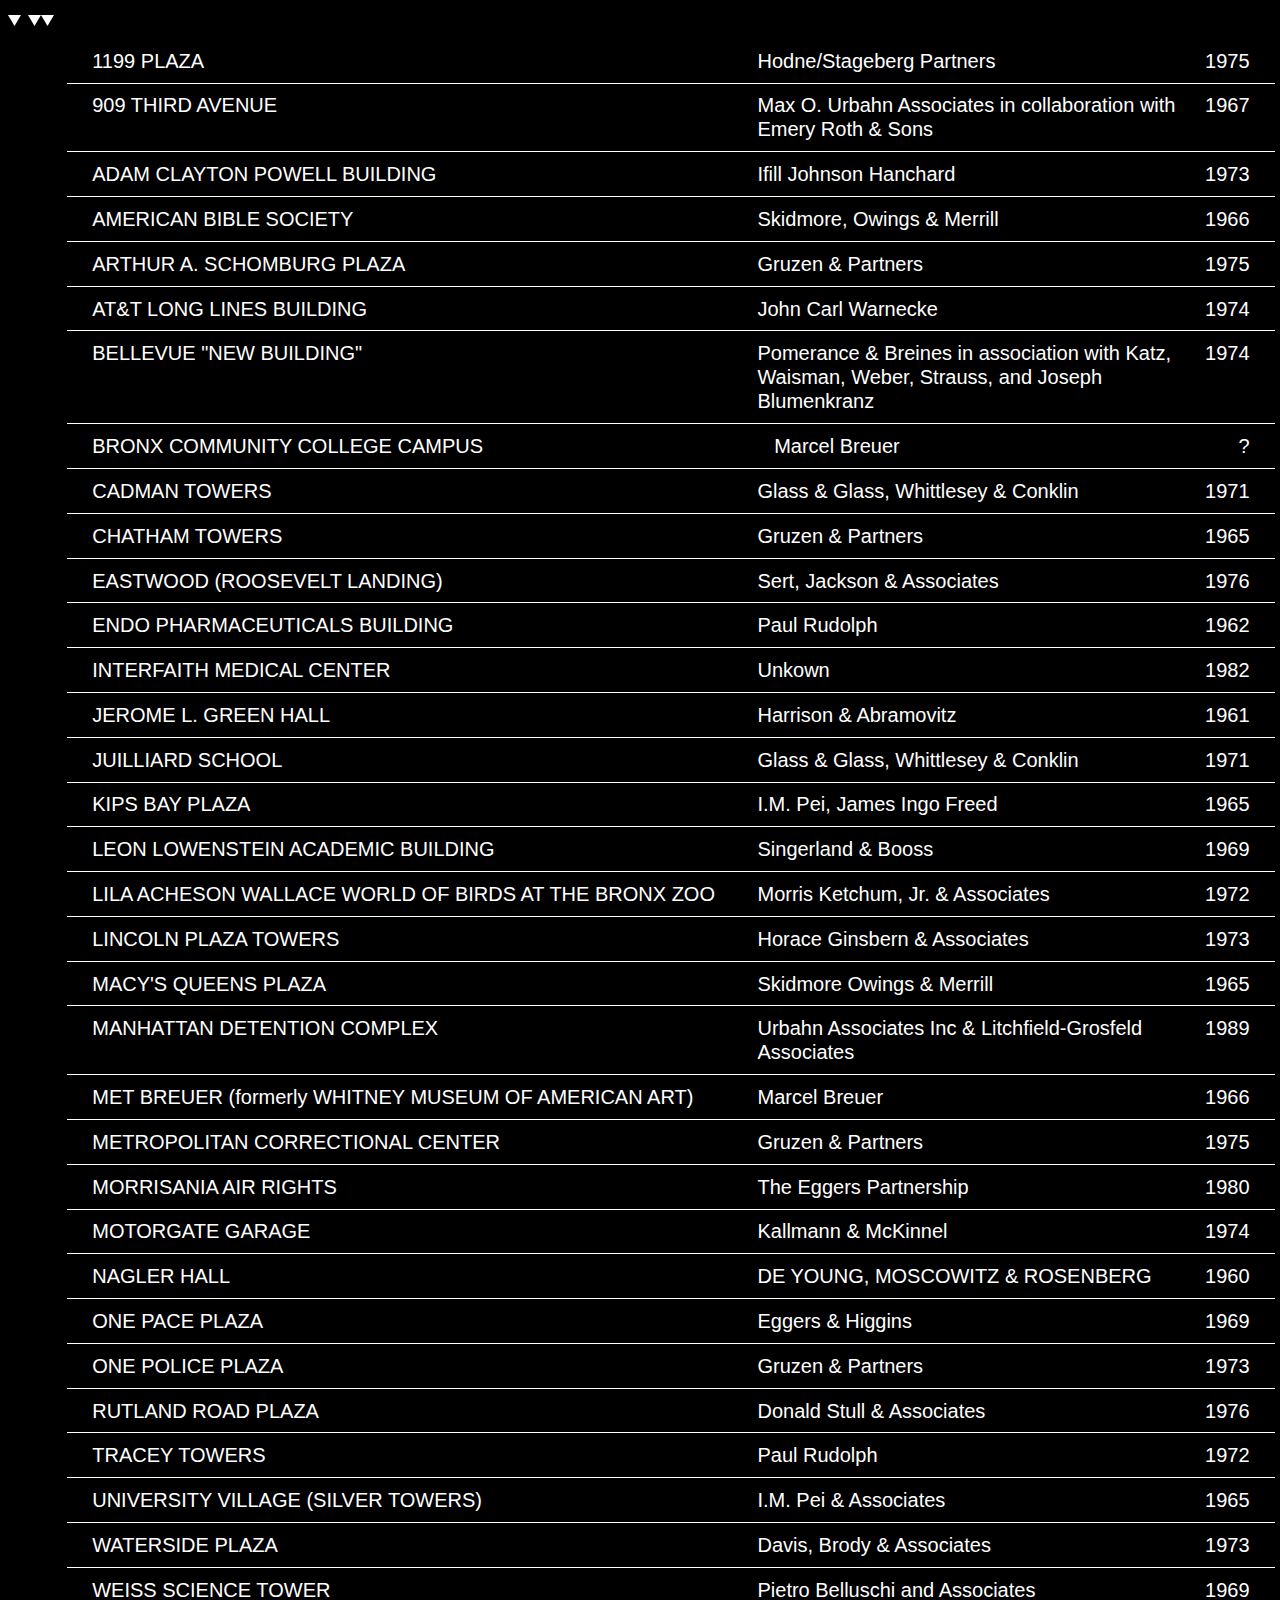
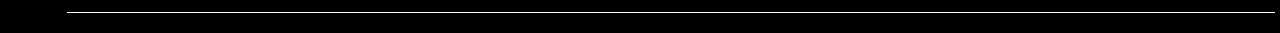
==== index.html @ 1d0b2710 "BANY-01" ====
<!DOCTYPE html>
<html lang="en">
<head>
    <meta charset="UTF-8">
    <meta name="viewport" content="width=device-width, initial-scale=1.0">
    <title>Brutal Archive NY</title>
    <link rel="stylesheet" href="styles.css">
    <script src="script.js"></script>
</head>
<body>
    <div id="header">
        <div id="filter-1"><img class="filter" id="sort-name" src="/assets/SVG/Asset 1.svg"></div>
        <div id="filter-2"><img class="filter" id="sort-architect" src="/assets/SVG/Asset 1.svg"></div>
        <div id="filter-3"><img class="filter" id="sort-date" src="/assets/SVG/Asset 1.svg">
        </div>
    <div id="catalog"> 
        <div class="rows">
            <div class="title"><a href="/1199 PLAZA">1199 PLAZA</a></div>
            <div class="architect">Hodne/Stageberg Partners</div>
            <div class="time">1975</div>
        </div>
        <div class="rows">
            <div class="title"><a href="/909 THIRD AVENUE">909 THIRD AVENUE</a></div>
            <div class="architect">Max O. Urbahn Associates in collaboration with Emery Roth & Sons</div>
            <div class="time">1967</div>
        </div>
        <div class="rows">
            <div class="title"><a href="/ADAM CLAYTON POWELL BUILDING">ADAM CLAYTON POWELL BUILDING</a></div>
            <div class="architect">Ifill Johnson Hanchard</div>
            <div class="time">1973</div>
        </div>
        <div class="rows">
            <div class="title"><a href="/AMERICAN BIBLE SOCIETY">AMERICAN BIBLE SOCIETY</a></div>
            <div class="architect">Skidmore, Owings & Merrill</div>
            <div class="time">1966</div>
        </div>
        <div class="rows">
            <div class="title"><a href="/ARTHUR A. SCHOMBURG PLAZA">ARTHUR A. SCHOMBURG PLAZA</a></div>
            <div class="architect">Gruzen & Partners</div>
            <div class="time">1975</div>
        </div>
        <div class="rows">
            <div class="title"><a href="/AT&T LONG LINES BUILDING">AT&T LONG LINES BUILDING</a></div>
            <div class="architect">John Carl Warnecke</div>
            <div class="time">1974</div>
        </div>
        <div class="rows">
            <div class="title"><a href="/BELLEVUE NEW BUILDING">BELLEVUE "NEW BUILDING"</a></div>
            <div class="architect">Pomerance & Breines in association with Katz, Waisman, Weber, Strauss, and Joseph Blumenkranz</div>
            <div class="time">1974</div>
        </div>
        <div class="rows">
            <div class="title"><a href="/BRONX COMMUNITY COLLEGE CAMPUS">BRONX COMMUNITY COLLEGE CAMPUS</a></div>
            <div class="architect">Marcel Breuer</div>
            <div class="time">?</div>
        </div>
        <div class="rows">
            <div class="title"><a href="/CADMAN TOWERS">CADMAN TOWERS</a></div>
            <div class="architect">Glass & Glass, Whittlesey & Conklin</div>
            <div class="time">1971</div>
        </div>
        <div class="rows">
            <div class="title"><a href="/CHATHAM TOWERS">CHATHAM TOWERS</a></div>
            <div class="architect">Gruzen & Partners</div>
            <div class="time">1965</div>
        </div>
        <div class="rows">
            <div class="title"><a href="/EASTWOOD (ROOSEVELT LANDING)">EASTWOOD (ROOSEVELT LANDING)</a></div>
            <div class="architect">Sert, Jackson & Associates</div>
            <div class="time">1976</div>
        </div>
        <div class="rows">
            <div class="title"><a href="/ENDO PHARMACEUTICALS BUILDING">ENDO PHARMACEUTICALS BUILDING</a></div>
            <div class="architect">Paul Rudolph</div>
            <div class="time">1962</div>
        </div>
        <div class="rows">
            <div class="title"><a href="/INTERFAITH MEDICAL CENTER">INTERFAITH MEDICAL CENTER</a></div>
            <div class="architect">Unkown</div>
            <div class="time">1982</div>
        </div>
        <div class="rows">
            <div class="title"><a href="/JEROME L. GREEN HALL">JEROME L. GREEN HALL</a></div>
            <div class="architect">Harrison & Abramovitz</div>
            <div class="time">1961</div>
        </div>
        <div class="rows">
            <div class="title"><a href="/JUILLIARD SCHOOL">JUILLIARD SCHOOL</a></div>
            <div class="architect">Glass & Glass, Whittlesey & Conklin</div>
            <div class="time">1971</div>
        </div>
        <div class="rows">
            <div class="title"><a href="/KIPS BAY PLAZA">KIPS BAY PLAZA</a></div>
            <div class="architect">I.M. Pei, James Ingo Freed</div>
            <div class="time">1965</div>
        </div>
        <div class="rows">
            <div class="title"><a href="/LEON LOWENSTEIN ACADEMIC BUILDING">LEON LOWENSTEIN ACADEMIC BUILDING</a></div>
            <div class="architect">Singerland & Booss</div>
            <div class="time">1969</div>
        </div>
        <div class="rows">
            <div class="title"><a href="/LILA ACHESON WALLACE WORLD OF BIRDS AT THE BRONX ZOO">LILA ACHESON WALLACE WORLD OF BIRDS AT THE BRONX ZOO</a></div>
            <div class="architect">Morris Ketchum, Jr. & Associates</div>
            <div class="time">1972</div>
        </div>
        <div class="rows">
            <div class="title"><a href="/LINCOLN PLAZA TOWERS">LINCOLN PLAZA TOWERS</a></div>
            <div class="architect">Horace Ginsbern & Associates</div>
            <div class="time">1973</div>
        </div>
        <div class="rows">
            <div class="title"><a href="/MACY'S QUEENS PLAZA">MACY'S QUEENS PLAZA</a></div>
            <div class="architect">Skidmore Owings & Merrill</div>
            <div class="time">1965</div>
        </div>
        <div class="rows">
            <div class="title"><a href="/MANHATTAN DETENTION COMPLEX">MANHATTAN DETENTION COMPLEX</a></div>
            <div class="architect">Urbahn Associates Inc & Litchfield-Grosfeld Associates</div>
            <div class="time">1989</div>
        </div>
        <div class="rows">
            <div class="title"><a href="/MET BREUER">MET BREUER (formerly WHITNEY MUSEUM OF AMERICAN ART)</a></div>
            <div class="architect">Marcel Breuer</div>
            <div class="time">1966</div>
        </div>
        <div class="rows">
            <div class="title"><a href="/METROPOLITAN CORRECTIONAL CENTER">METROPOLITAN CORRECTIONAL CENTER</a></div>
            <div class="architect">Gruzen & Partners</div>
            <div class="time">1975</div>
        </div>
        <div class="rows">
            <div class="title"><a href="/MORRISANIA AIR RIGHTS">MORRISANIA AIR RIGHTS</a></div>
            <div class="architect">The Eggers Partnership</div>
            <div class="time">1980</div>
        </div>
        <div class="rows">
            <div class="title"><a href="/MOTORGATE GARAGE">MOTORGATE GARAGE</a></div>
            <div class="architect">Kallmann & McKinnel</div>
            <div class="time">1974</div>
        </div>
        <div class="rows">
            <div class="title"><a href="/NAGLER HALL">NAGLER HALL</a></div>
            <div class="architect">DE YOUNG, MOSCOWITZ & ROSENBERG</div>
            <div class="time">1960</div>
        </div>
        <div class="rows">
            <div class="title"><a href="/ONE PACE PLAZA">ONE PACE PLAZA</a></div>
            <div class="architect">Eggers & Higgins</div>
            <div class="time">1969</div>
        </div>
        <div class="rows">
            <div class="title"><a href="/ONE POLICE PLAZA">ONE POLICE PLAZA</a></div>
            <div class="architect">Gruzen & Partners</div>
            <div class="time">1973</div>
        </div>
        <div class="rows">
            <div class="title"><a href="/RUTLAND ROAD PLAZA">RUTLAND ROAD PLAZA</a></div>
            <div class="architect">Donald Stull & Associates</div>
            <div class="time">1976</div>
        </div>
        <div class="rows">
            <div class="title"><a href="/TRACEY TOWERS">TRACEY TOWERS</a></div>
            <div class="architect">Paul Rudolph</div>
            <div class="time">1972</div>
        </div>
        <div class="rows">
            <div class="title"><a href="/SILVER TOWERS">UNIVERSITY VILLAGE (SILVER TOWERS)</a></div>
            <div class="architect">I.M. Pei & Associates</div>
            <div class="time">1965</div>
        </div>
        <div class="rows">
            <div class="title"><a href="/WATERSIDE PLAZA">WATERSIDE PLAZA</a></div>
            <div class="architect">Davis, Brody & Associates</div>
            <div class="time">1973</div>
        </div>
        <div class="rows">
            <div class="title"><a href="/WEISS SCIENCE TOWER">WEISS SCIENCE TOWER</a></div>
            <div class="architect">Pietro Belluschi and Associates</div>
            <div class="time">1969</div>
        </div>
        
    </div>
</body>
</html>
---- styles.css ----
*{
  font-family: Arial, Helvetica, sans-serif;
  font-size: 15pt; 
  color: white;
  cursor: crosshair;
}

body{
    background-color: rgb(0, 0, 0);
}

div#catalog{
    display: flex;
    flex-wrap: wrap;
    justify-content: space-around;
    margin-top: 2vh;
    padding: 1vw;
}

div.rows{
    display: flex;
    flex-wrap: wrap;
    justify-content:space-between;
    width:100%;
    line-height: 1.2;
    border-bottom: 1px solid rgb(255, 255, 255);
    padding-top: 1.1vh;
    padding-bottom: 1.1vh;
    padding-left: 2vw;
    padding-right: 2vw;
}

div.title{
    width: 50vw;
}

div.architect{
    width: 33vw;
}

a{
    text-decoration: none;
    transition: color 0.1s ease-in-out;
}

a:hover{
    color: rgb(173, 173, 173);
}

div#header{
    display: flex;
    flex-direction: row;
    width: 100vw;
    justify-content: space-around;
}

div#filter-1{
    width:50vw;
}

img.filter{
width: 1vw;
}
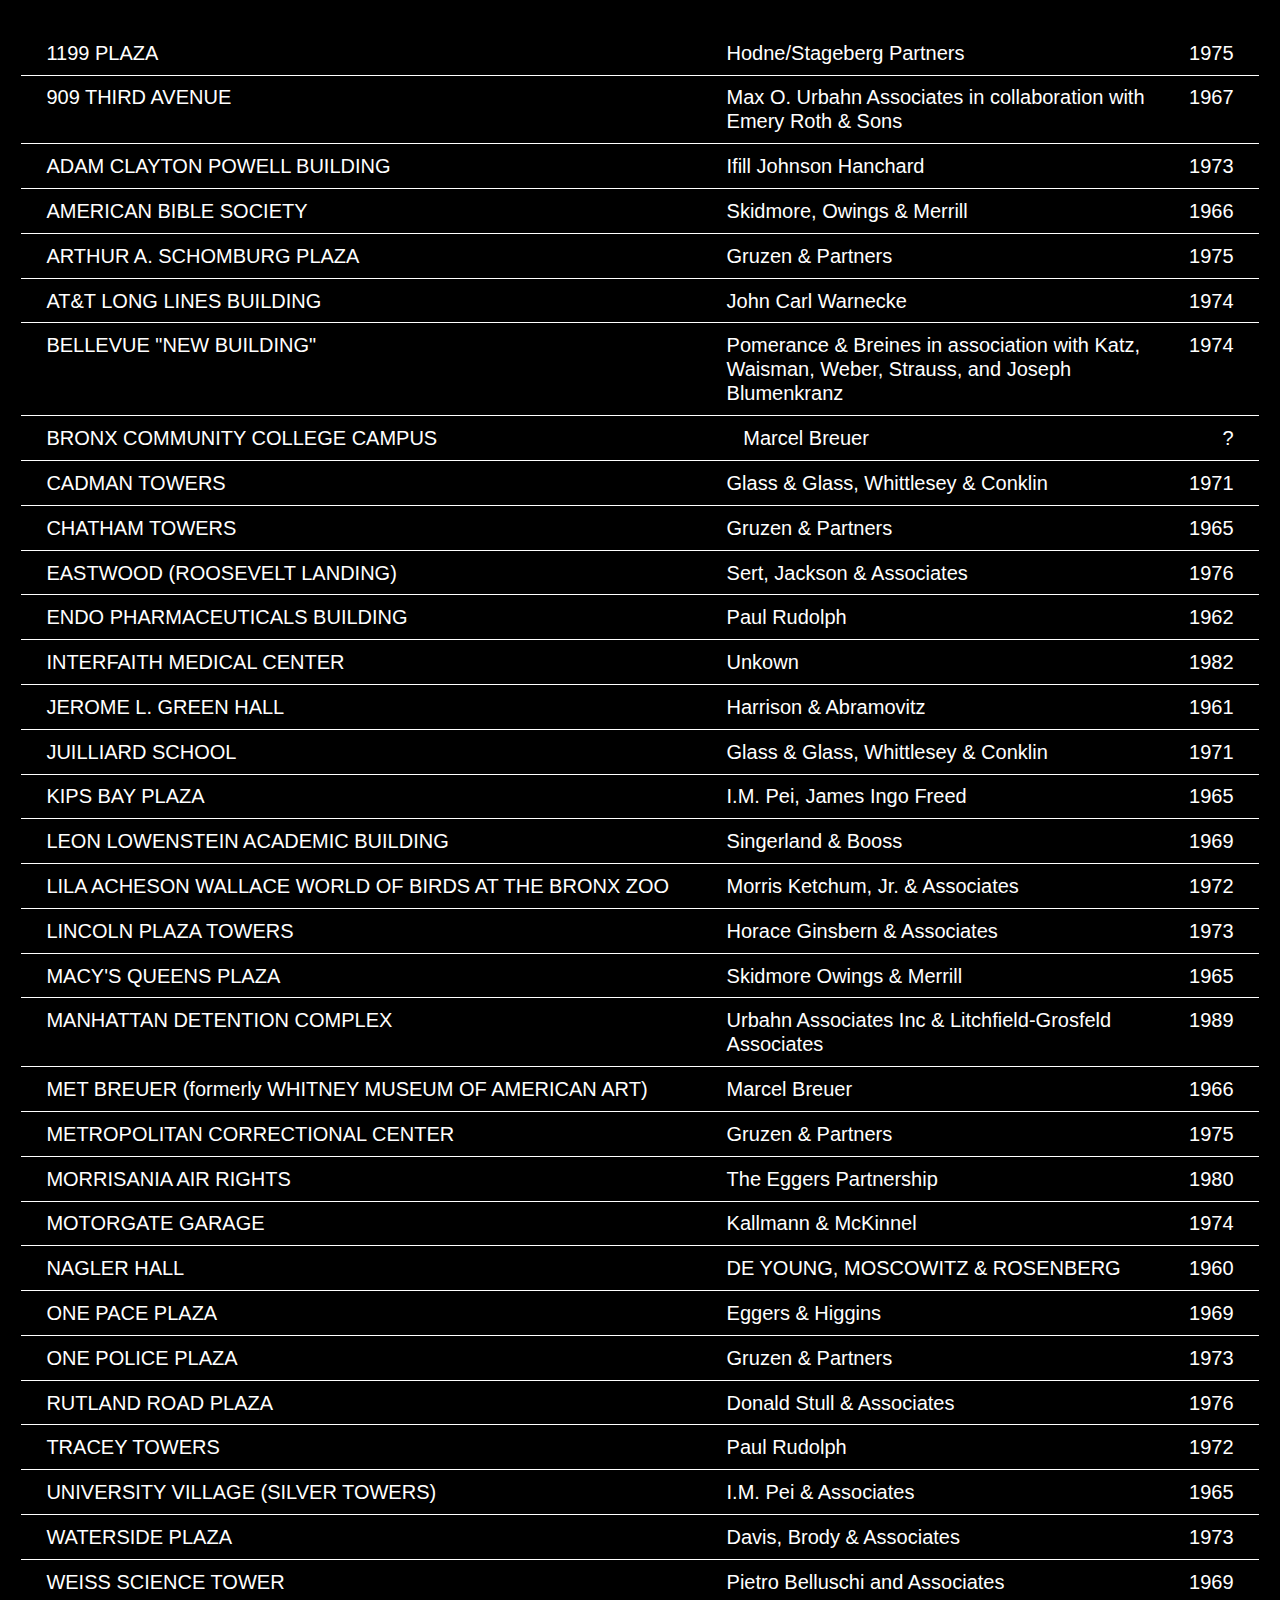
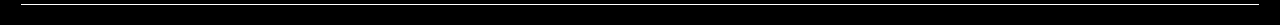
==== commit c6fe1b41: "BANY-3/27" ====
--- a/index.html
+++ b/index.html
@@ -8,11 +8,12 @@
     <script src="script.js"></script>
 </head>
 <body>
+    <!--
     <div id="header">
         <div id="filter-1"><img class="filter" id="sort-name" src="/assets/SVG/Asset 1.svg"></div>
         <div id="filter-2"><img class="filter" id="sort-architect" src="/assets/SVG/Asset 1.svg"></div>
         <div id="filter-3"><img class="filter" id="sort-date" src="/assets/SVG/Asset 1.svg">
-        </div>
+        </div>-->
     <div id="catalog"> 
         <div class="rows">
             <div class="title"><a href="/1199 PLAZA">1199 PLAZA</a></div>
@@ -40,7 +41,7 @@
             <div class="time">1975</div>
         </div>
         <div class="rows">
-            <div class="title"><a href="/AT&T LONG LINES BUILDING">AT&T LONG LINES BUILDING</a></div>
+            <div class="title"><a href="/AT&T-LONG-LINES-BULDING/index.html">AT&T LONG LINES BUILDING</a></div>
             <div class="architect">John Carl Warnecke</div>
             <div class="time">1974</div>
         </div>
--- a/styles.css
+++ b/styles.css
@@ -7,6 +7,11 @@
 
 body{
     background-color: rgb(0, 0, 0);
+}
+
+::selection {
+    background-color: rgb(173, 173, 173); /* Highlight background color */
+    color: #000000; /* Highlight text color */
 }
 
 div#catalog{
